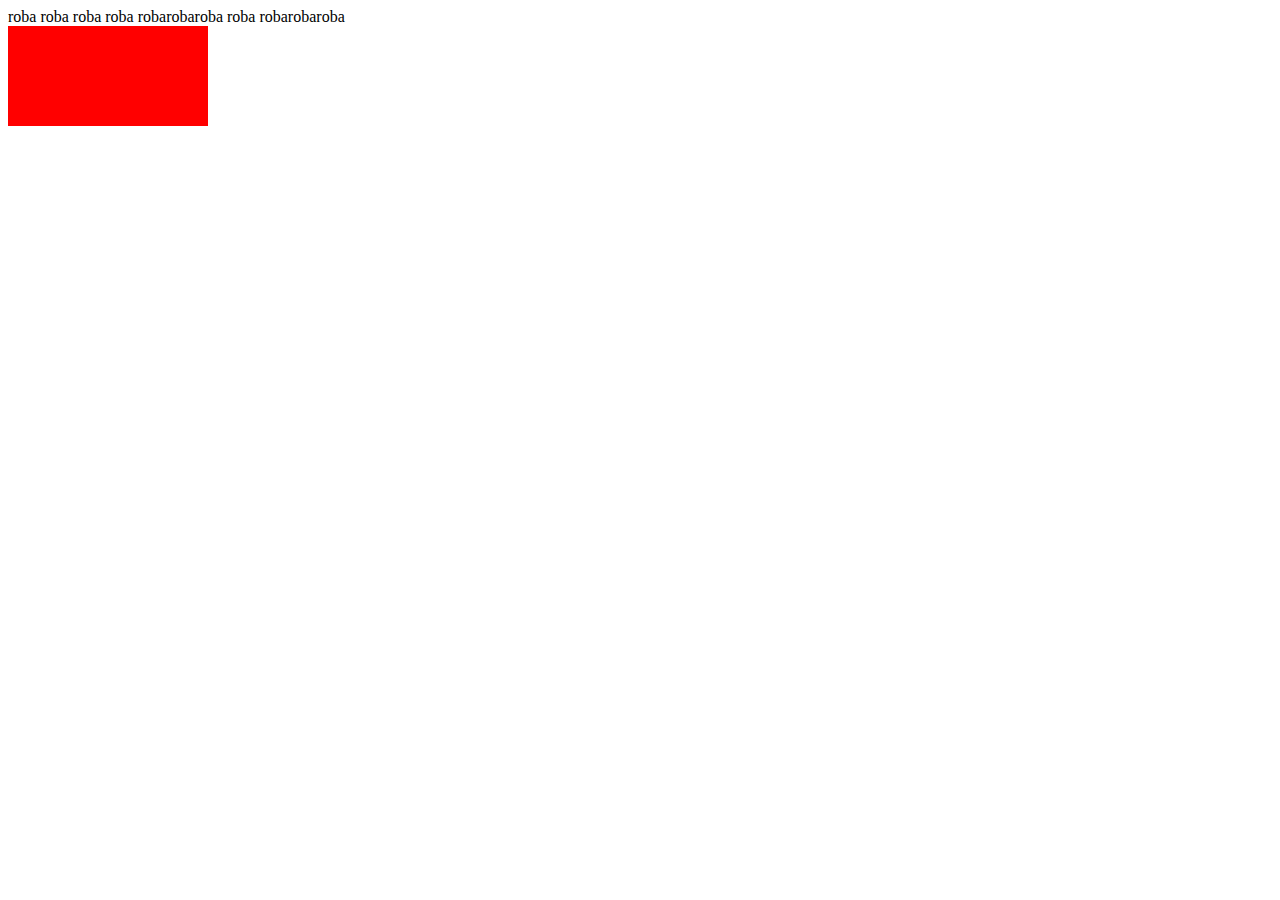
==== index.html @ 4be1c3ee "Rename canvas.html to index.html" ====
<!DOCTYPE HTML>
<html>
<head>
	<meta charset="UTF-8" />
 	<title>Html5, canvas</title>
  <link type="text/css" rel="stylesheet" href="css/stylesheet.css"/>
  <script type="text/javascript" src="js/jquery.js"></script>
  <script type="text/javascript" src="js/script.js"></script>
  <script type="text/javascript" src="js/cobweb.js"></script>
</head>
<body>
  <div id="content">
    <div id="write"> roba roba roba roba robarobaroba roba robarobaroba</div>
    <div id="father">
        <div id="due"></div>
    </div>
    <div style="clear:both"></div>
  </div>
  <div id="tre" style="background-color: red; width: 200px; height: 100px"></div>
</body>
</html>
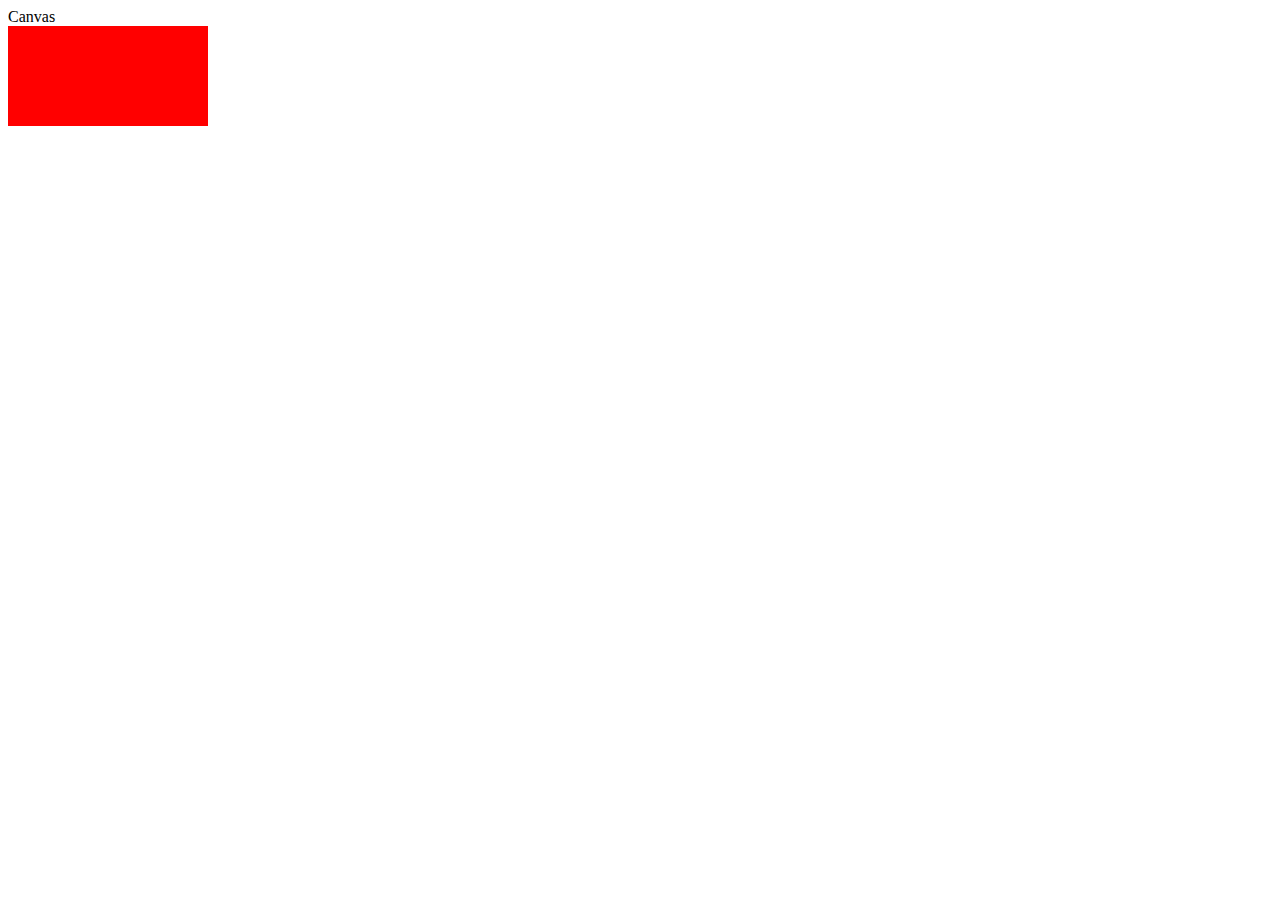
==== commit 90f850ea: "Update index.html" ====
--- a/index.html
+++ b/index.html
@@ -10,7 +10,7 @@
 </head>
 <body>
   <div id="content">
-    <div id="write"> roba roba roba roba robarobaroba roba robarobaroba</div>
+    <div id="write">Canvas</div>
     <div id="father">
         <div id="due"></div>
     </div>
